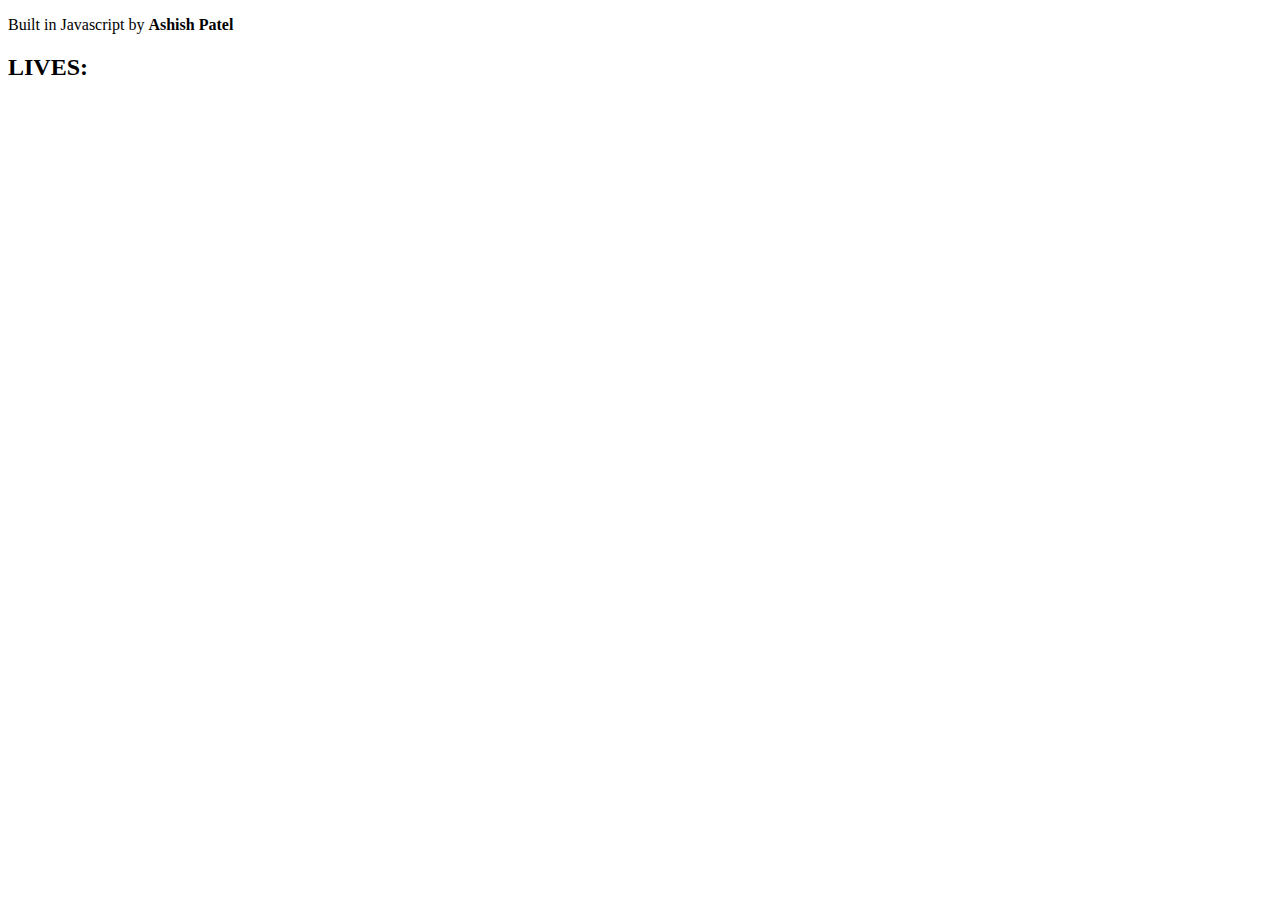
==== indexPlatform.html @ 5dfb175d "Create indexPlatform.html" ====
<!DOCTYPE html>

<html>
<head>
<title>A Platform Game by Ashish Patel</title>
</head>
<body>
<p>Built in Javascript by <strong>Ashish Patel</strong></p>
<h2 id='status'>LIVES: <span id="lives"></span></h2> 
</body>
</html>
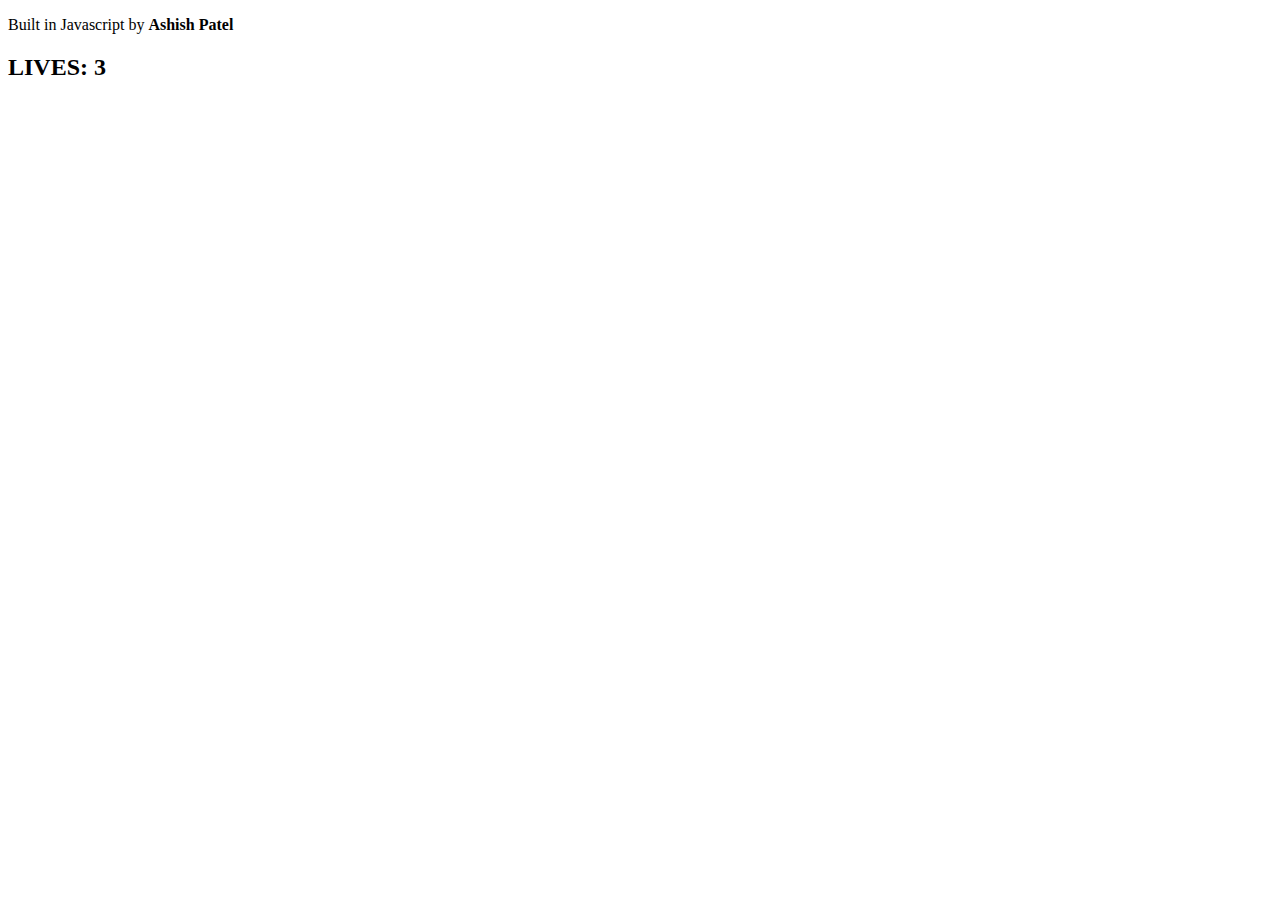
==== commit cbabcd1d: "Update indexPlatform.html" ====
--- a/indexPlatform.html
+++ b/indexPlatform.html
@@ -5,7 +5,8 @@
 <title>A Platform Game by Ashish Patel</title>
 </head>
 <body>
-<p>Built in Javascript by <strong>Ashish Patel</strong></p>
-<h2 id='status'>LIVES: <span id="lives"></span></h2> 
+  <p>Built in Javascript by <strong>Ashish Patel</strong></p>
+  <h2 id='status'>LIVES: <span id="lives"></span></h2> 
+  <script src="game.js"></script>
 </body>
 </html>
